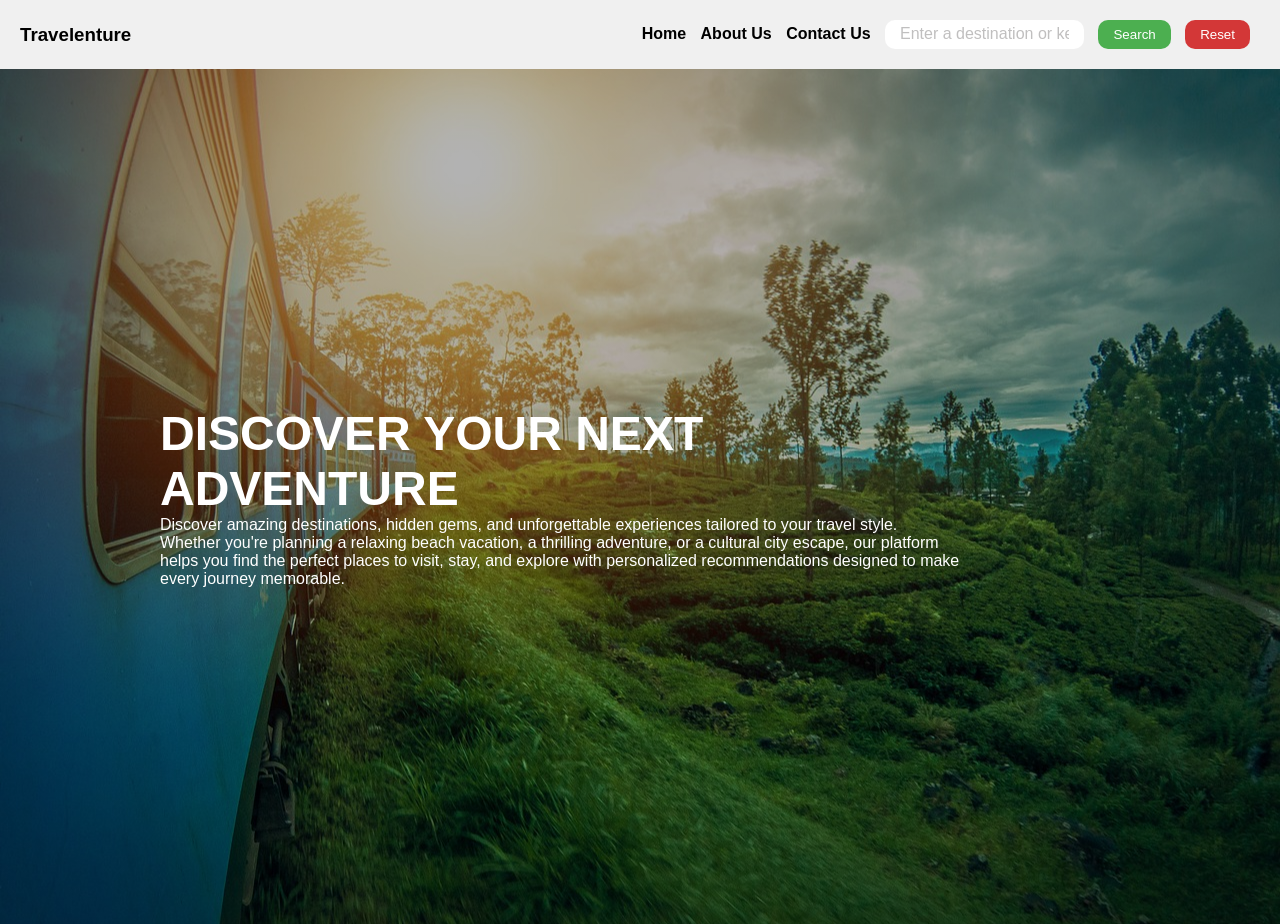
==== index.html @ 740dd122 "Remove parent folder" ====
<!DOCTYPE html>
<html lang="en">
<head>
    <meta charset="UTF-8">
    <meta name="viewport" content="width=device-width, initial-scale=1.0">
    <title>Travel Recommendation App</title>
    <link rel="stylesheet" href="./travel_recommendation.css">
</head>
<body>
    <nav>
        <a href="./index.html"><h3>Travelenture</h3></a>
        <ul>
            <li><a href="./index.html">Home</a></li>
            <li><a href="./about.html">About Us</a></li>
            <li><a href="./contact.html">Contact Us</a></li>
            <li><input type="text" id="destinationSearch" placeholder="Enter a destination or keyword"></li>
            <li><button id="btn-search">Search</button></li>
            <li><button id="btn-reset">Reset</button></li>
        </ul>
    </nav>
    <div id="hero">
        <div id="content">
            <h1>DISCOVER YOUR NEXT ADVENTURE</h1>
            <p>Discover amazing destinations, hidden gems, and unforgettable experiences tailored to your travel style. Whether you're planning a relaxing beach vacation, a thrilling adventure, or a cultural city escape, our platform helps you find the perfect places to visit, stay, and explore with personalized recommendations designed to make every journey memorable.</p>
        </div>
        <div id="resultDiv">
            
        </div>
    </div>
    <script src="./travel_recommendation.js"></script>
</body>
</html>
---- travel_recommendation.css ----
* {
  padding: 0;
  margin: 0;
  font-family: "Segoe UI", Tahoma, Geneva, Verdana, sans-serif;
}

nav {
  background-color: #f0f0f0;
  padding: 20px;
  margin: 0;
  display: flex;
  justify-content: space-between;
  align-items: center;
}

nav a {
  text-decoration: none;
  color: black;
  font-weight: bold;
}

nav ul {
  list-style-type: none;
}

nav ul li {
  display: inline;
  margin-right: 10px;
}

#destinationSearch {
  padding: 7px 15px;
  border-radius: 10px;
  border: none;
}

#btn-search {
  padding: 7px 15px;
  background-color: #4caf50;
  color: white;
  border: none;
  cursor: pointer;
  border-radius: 10px;
}

#btn-reset {
  padding: 7px 15px;
  background-color: rgb(211, 55, 55);
  color: white;
  border: none;
  cursor: pointer;
  border-radius: 10px;
}

#hero {
  background-image:
    linear-gradient(rgba(0, 0, 0, 0.3), rgba(0, 0, 0, 0.3)), url("./bgimg.jpg");
  background-size: cover;
  background-repeat: no-repeat;
  background-position: center;
  width: 100%;
  height: 95vh;
  display: flex;
  align-items: center;
  justify-content: space-between;
  color: white;
}

#resultDiv {
  padding-right: 20rem;
  display: flex;
  flex-direction: column;
  align-items: center;
  justify-content: space-evenly;
  gap: 10px;
}

#resultDiv div {
  display: flex;
  align-items: center;
  flex-direction: column;
  justify-content: center;
  background-color: white;
  border-radius: 10px;
  padding: 30px 10px;
  max-width: 25rem;
  color: black;
}

#resultDiv div img {
  width: 20rem;
  height: 20rem;
  border-radius: 10px;
  padding: 10px;
}

#resultDiv div p {
  text-align: center;
}

#aboutHero {
  background-image:
    linear-gradient(rgba(0, 0, 0, 0.3), rgba(0, 0, 0, 0.3)), url("./bgimg.jpg");
  background-size: cover;
  background-repeat: no-repeat;
  background-position: center;
  width: 100%;
  height: 95vh;
  display: flex;
  flex-direction: column;
  gap: 40px;
  align-items: flex-start;
  justify-content: center;
  color: white;
}

#aboutHero > h1 {
    font-size: 3rem;
    width: 50rem;
    padding-left: 10rem;
}

#aboutHero > p {
    width: 50rem;
    padding-left: 10rem;
}

#content > h1 {
    font-size: 3rem;
    width: 50rem;
    padding-left: 10rem;
}

#content > p {
    width: 50rem;
    padding-left: 10rem;
}

.team {
    display: flex;
    align-items: center;
    justify-content: space-between;
    padding-left: 10rem;
    padding-right: 20rem;
    /* background-color: aquamarine; */
    width: 80vw;
    padding-top: 10rem;
}

.team > h2 {
    font-size: 3rem;
}

.team-card {
    display: flex;
    flex-direction: column;
    justify-content: center;
    align-items: center;
    gap: 10px;
    padding: 10px;
    margin: 0;
    /* background-color: bisque; */
    width: 20rem;
}

.team-card > svg {
    width: 6rem;
    height: 6rem;
}

.team-card > h3 {
    text-align: center;
}

.team-card > p {
    text-align: center;
    max-width: 100em;
    padding: 0;
    margin: 0;
}

#contact-hero {
  background-image:
    linear-gradient(rgba(0, 0, 0, 0.3), rgba(0, 0, 0, 0.3)), url("./bgimg.jpg");
  background-size: cover;
  background-repeat: no-repeat;
  background-position: center;
  width: 100%;
  height: 95vh;
  display: flex;
  align-items: center;
  justify-content: space-evenly;
  color: white;
}

.contact-container > h1 {
    font-size: 3rem;
    width: 50rem;
    padding-left: 10rem;
}

.contact-container > p {
    width: 50rem;
    padding-left: 10rem;
}

.form-container {
    display: block;
    gap: 10px;
}

.form-container label {
    color: #f2f2f2;
    font-size: 1rem;
}

.form-container input, textarea {
    width: 20rem;
    border: 1px solid #c0bfbf;
    margin-top: 10px;
    border-radius: 10px;
    padding: 10px;
    background: none;
    color: #c0bfbf;
}

::placeholder {
    color: #c0bfbf;
    font-size: 1rem;
}

.form-container button {
    width: 20rem;
    margin: 0;
    padding: 10px;
    border: none;
    border-radius: 10px;
    background-color: green;
    color: white;
    font-size: 1rem;
}
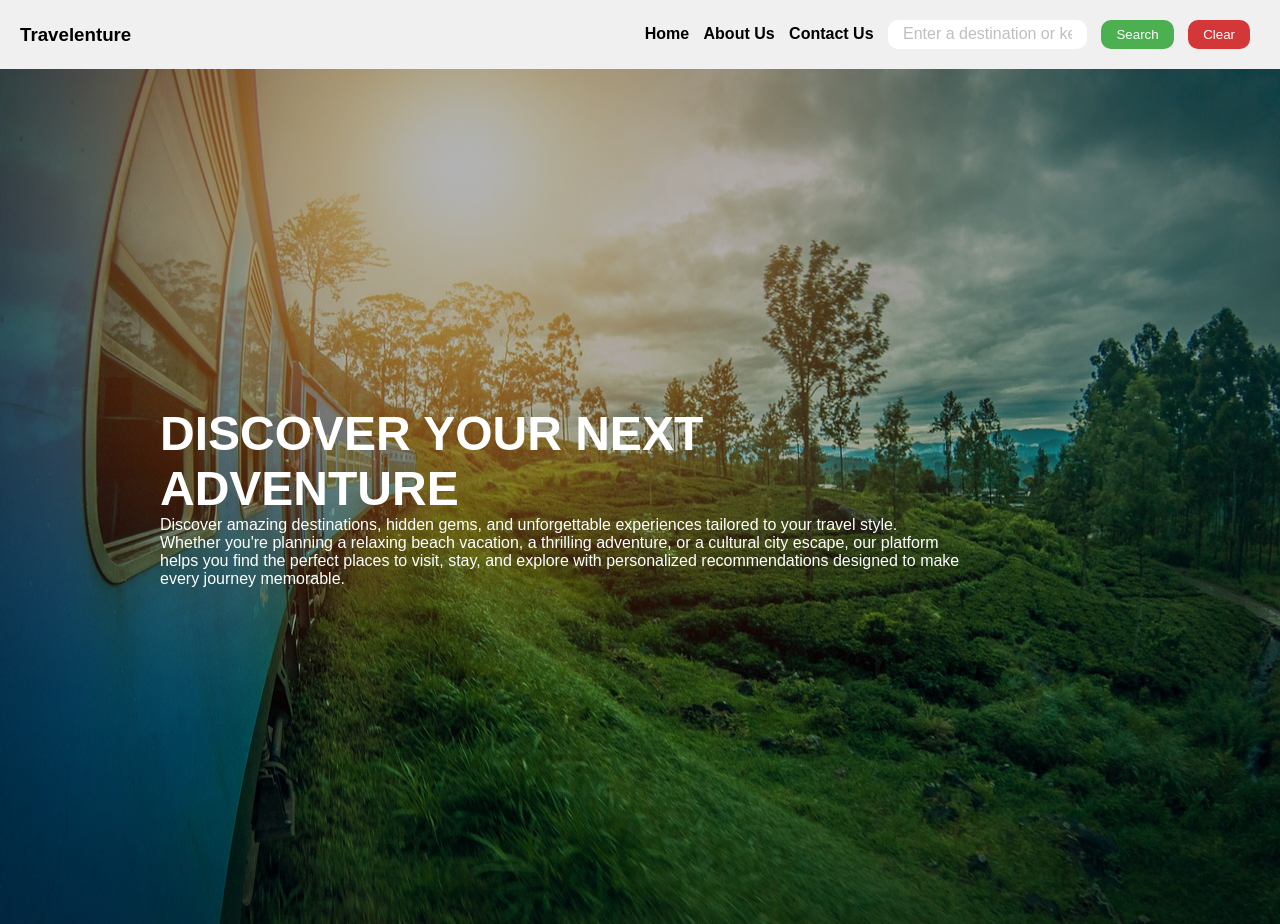
==== commit 236aeeeb: "Update button label from 'Reset' to 'Clear' in index.html" ====
--- a/index.html
+++ b/index.html
@@ -15,7 +15,7 @@
             <li><a href="./contact.html">Contact Us</a></li>
             <li><input type="text" id="destinationSearch" placeholder="Enter a destination or keyword"></li>
             <li><button id="btn-search">Search</button></li>
-            <li><button id="btn-reset">Reset</button></li>
+            <li><button id="btn-reset">Clear</button></li>
         </ul>
     </nav>
     <div id="hero">
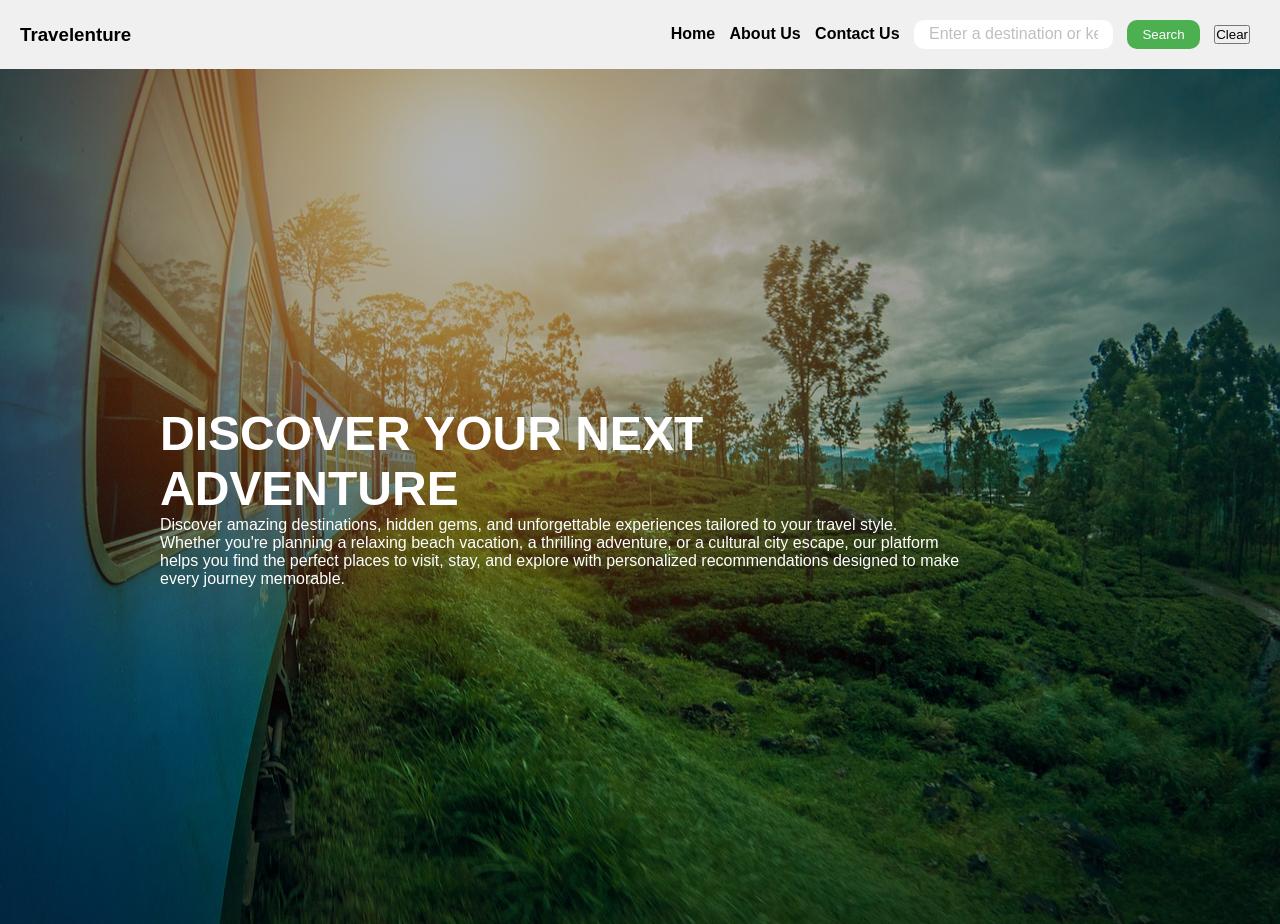
==== commit deb5e9c1: "Rename 'Reset' button to 'Clear' in index.html, contact.html, and update JavaScript reference" ====
--- a/index.html
+++ b/index.html
@@ -15,7 +15,7 @@
             <li><a href="./contact.html">Contact Us</a></li>
             <li><input type="text" id="destinationSearch" placeholder="Enter a destination or keyword"></li>
             <li><button id="btn-search">Search</button></li>
-            <li><button id="btn-reset">Clear</button></li>
+            <li><button id="btn-clear">Clear</button></li>
         </ul>
     </nav>
     <div id="hero">
